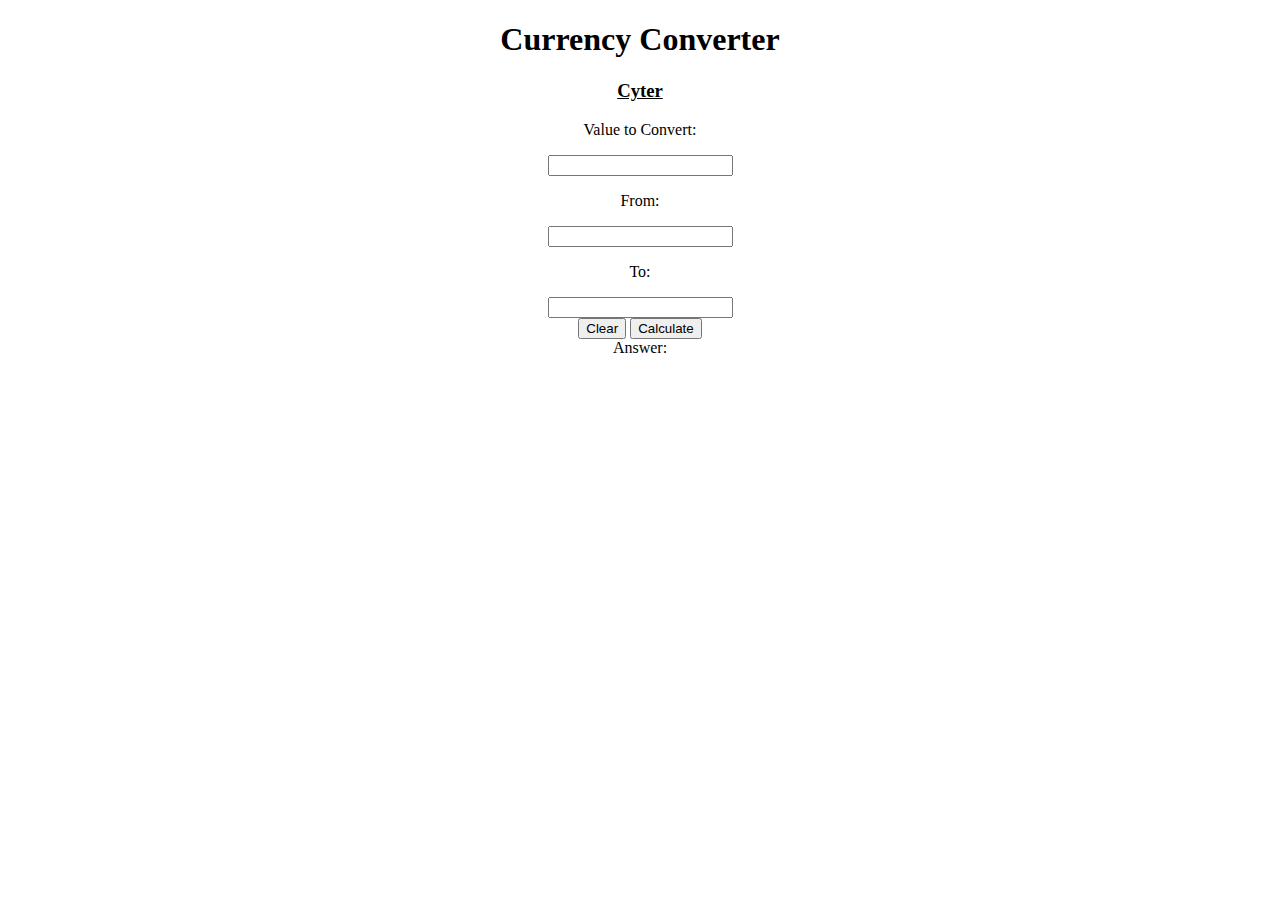
==== html/index.html @ 5ba4a5d1 "cyter template" ====
<!DOCTYPE html>
<html lang="en">
<head>
    <meta charset="UTF-8">
    <meta name="viewport" content="width=device-width, initial-scale=1.0">
    <title>Currency Converter</title>
</head>
<body>
    <div style="text-align: center;">
        <h1 style="text-align: center;">Currency Converter</h1>
        <h3 style="text-align: center; text-decoration: underline;">Cyter</h3>
        
        <div>
             <p>Value to Convert:</p>
             <input type="number" name="" id="" min="0">
        </div>
        <div>
             <p>From:</p>
             <input type="text" name="" id="">
        </div>
        <div>
            <p>To:</p>
            <input type="text" name="" id="">
       </div>

       <div>
             <button type="button"> Clear</button>
             <button type="button"> Calculate</button>
       </div>

       <div>
        Answer:
       </div>

    </div>
</body>
</html>
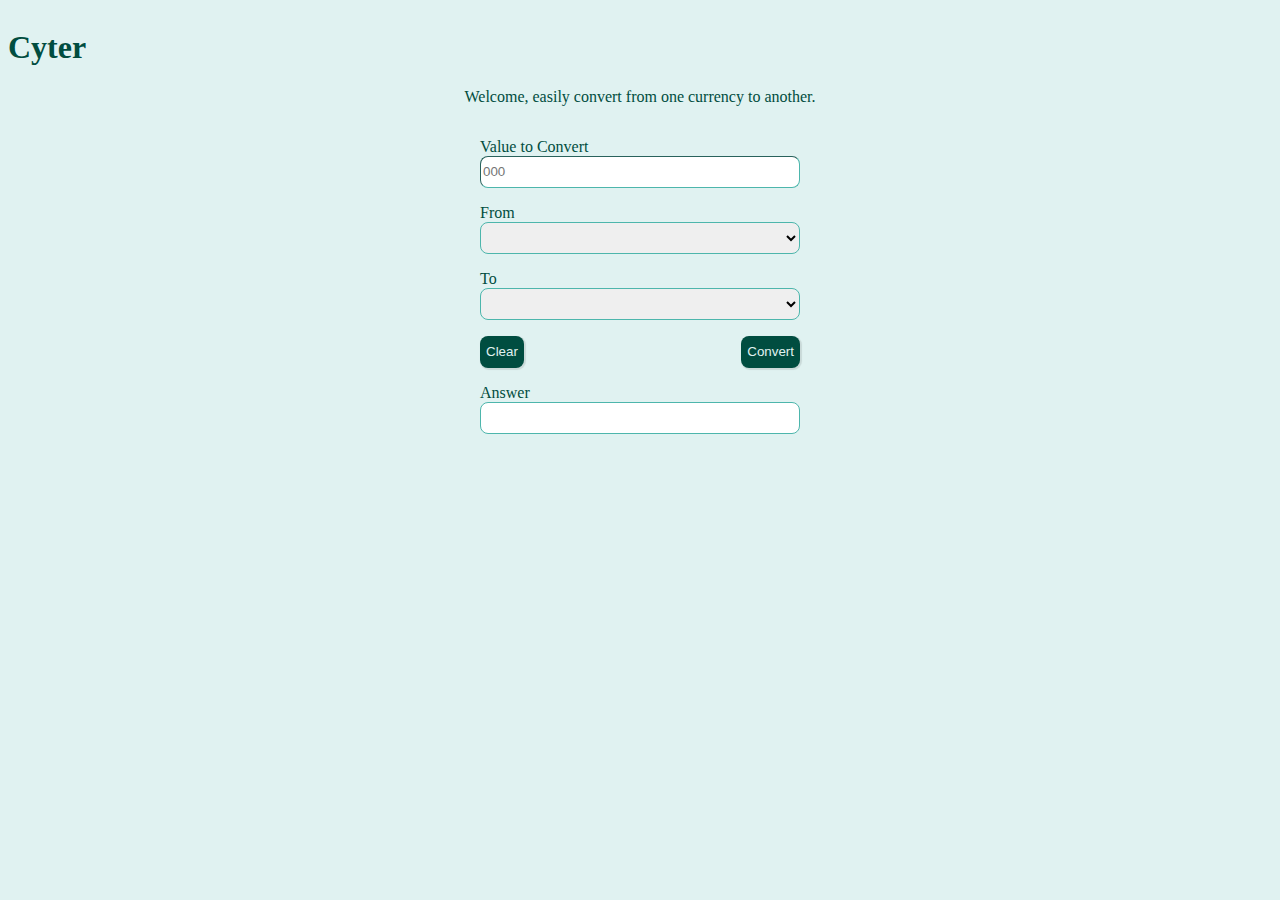
==== commit 841b324f: "ui update" ====
--- a/html/index.html
+++ b/html/index.html
@@ -4,34 +4,35 @@
     <meta charset="UTF-8">
     <meta name="viewport" content="width=device-width, initial-scale=1.0">
     <title>Currency Converter</title>
+    <link rel="stylesheet" href="../css/style.css">
 </head>
 <body>
-    <div style="text-align: center;">
-        <h1 style="text-align: center;">Currency Converter</h1>
-        <h3 style="text-align: center; text-decoration: underline;">Cyter</h3>
-        
-        <div>
-             <p>Value to Convert:</p>
-             <input type="number" name="" id="" min="0">
+    <header>
+        <h1 class="title">Cyter</h1>
+        <p class="description">Welcome, easily convert from one currency to another.</p>
+    </header>
+    <form>
+        <div id="input">
+            <label>Value to Convert</label>
+            <input name="amount" id="value-input" min="0" placeholder="000">
         </div>
-        <div>
-             <p>From:</p>
-             <input type="text" name="" id="">
+        <div id="currency-src">
+            <label for="currency-src">From</label>
+            <select name="initial currency" class="currency-selector"></select>
         </div>
-        <div>
-            <p>To:</p>
-            <input type="text" name="" id="">
-       </div>
-
-       <div>
-             <button type="button"> Clear</button>
-             <button type="button"> Calculate</button>
-       </div>
-
-       <div>
-        Answer:
-       </div>
-
-    </div>
+        <div id="currency-target">
+            <label for="currency-target">To</label>
+            <select name="initial currency" class="currency-selector"></select>
+        </div>
+        <div id="controls">
+            <button type="button" id="clear-button" class="button">Clear</button>
+            <button type="button" id="convert-button" class="button">Convert</button>
+        </div>
+        <div id="output">
+            <label for="value-output">Answer</label>
+            <div id="value-output"></div>
+        </div>
+    </form>
+    <script src="../js/main.js"></script>
 </body>
 </html>--- a/css/style.css
+++ b/css/style.css
@@ -0,0 +1,128 @@
+* {
+    --border-color: #4DB6AC;
+    --border-radius: 0.5rem;
+    --background-color: #E0F2F1;
+    --button-color: #004D40;
+    --text-color: #004D40;
+    --border-width: 1px;
+    --btn-text: var(--background-color);
+    --text-weight: 500;
+    --font-family: ;
+}
+
+body {
+    background-color: var(--background-color);
+    display: flex;
+    flex-direction: column;
+    align-items: center;
+    box-sizing: border-box;
+    font-weight: var(--text-weight);
+    font-family: Cambria, Cochin, Georgia, Times, 'Times New Roman', serif;
+}
+
+header {
+    color: var(--text-color);
+    padding: 0 1rem;
+    width:100%;
+
+    .cyter {
+        text-align: left;
+    }
+    .description {
+        text-align: center;
+    }
+}
+
+form {
+    display: flex;
+    flex-direction: column;
+    align-items: center;
+    gap: 1rem;
+    width:100%;
+    max-width: 20rem;
+    padding: 1rem;
+    color: var(--text-color);
+}
+
+#input {
+    width: 100%;
+    display: flex;
+    flex-direction: column;
+    align-items: flex-start;
+} 
+
+#value-input {
+    width:100%;
+    max-width: 100%;
+    height: 2rem;
+    border-width: var(--border-width);
+    border-color: var(--border-color);
+    border-radius: var(--border-radius);
+    box-sizing: border-box;
+}
+
+#currency-src {
+    width: 100%;
+    display: flex;
+    flex-direction: column;
+    align-items: flex-start;
+}
+
+#currency-target {
+    width: 100%;
+    display: flex;
+    flex-direction: column;
+    align-items: flex-start;
+}
+
+.currency-selector {
+    width:100%;
+    height: 2rem;
+    border-width: var(--border-width);
+    border-color: var(--border-color);
+    border-radius: var(--border-radius);
+    box-sizing: border-box;
+}
+
+#controls {
+    width: 100%;
+    display: flex;
+    flex-direction: row;
+    align-items: center;
+    justify-content: space-between;
+
+    .button {
+        background-color: var(--button-color);
+        border: 0;
+        height: 2rem;
+        color: var(--btn-text);
+        font-weight: var(--text-weight);
+        border-radius: var(--border-radius);
+        box-shadow: 1px 1px 1px 1px rgba(00, 00, 00, 0.1);
+        cursor: pointer;
+    }
+}
+
+#output {
+    width: 100%;
+}
+
+#value-output {
+    display: flex;
+    flex-direction: row;
+    width:100%;
+    height: 2rem;
+    border-style: solid;
+    border-width: var(--border-width);
+    border-color: var(--border-color);
+    background-color: #FFFFFF;
+    border-radius: var(--border-radius);
+    box-sizing: border-box;
+}
+
+@media screen and (min-width: 600px) {
+    header {
+        padding: 0 3rem;
+    }
+}
+
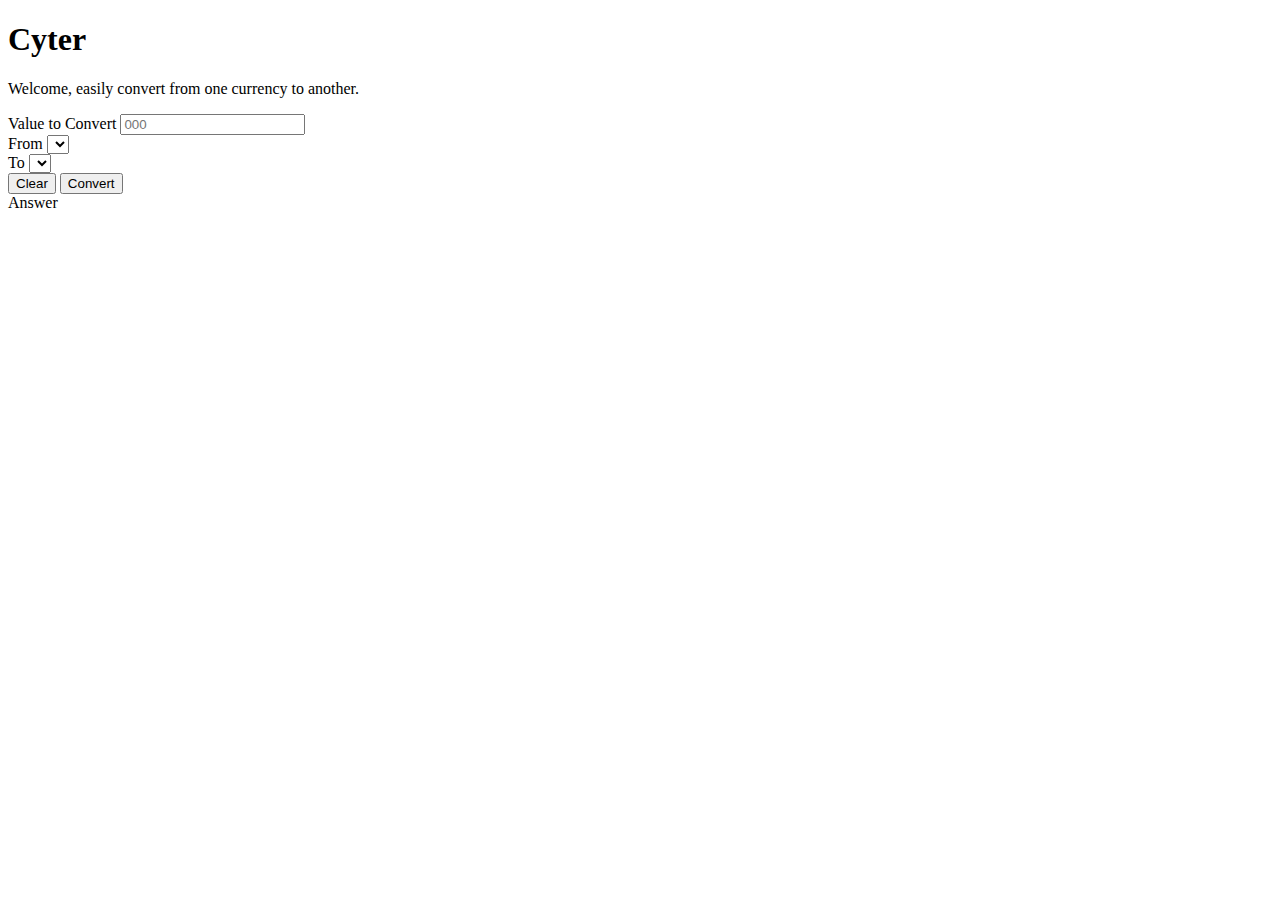
==== commit df629e7f: "Update index.html" ====
--- a/html/index.html
+++ b/html/index.html
@@ -4,7 +4,7 @@
     <meta charset="UTF-8">
     <meta name="viewport" content="width=device-width, initial-scale=1.0">
     <title>Currency Converter</title>
-    <link rel="stylesheet" href="../css/style.css">
+    <link rel="stylesheet" href="./css/style.css">
 </head>
 <body>
     <header>
@@ -17,12 +17,16 @@
             <input name="amount" id="value-input" min="0" placeholder="000">
         </div>
         <div id="currency-src">
-            <label for="currency-src">From</label>
-            <select name="initial currency" class="currency-selector"></select>
+            <label for="initial-currency">From</label>
+            <select id="initial-currency" class="currency-selector">
+
+            </select>
         </div>
         <div id="currency-target">
-            <label for="currency-target">To</label>
-            <select name="initial currency" class="currency-selector"></select>
+            <label for="target-currency">To</label>
+            <select id="target-currency" class="currency-selector">
+
+            </select>
         </div>
         <div id="controls">
             <button type="button" id="clear-button" class="button">Clear</button>
@@ -33,6 +37,6 @@
             <div id="value-output"></div>
         </div>
     </form>
-    <script src="../js/main.js"></script>
+    <script src="./js/main.js"></script>
 </body>
-</html>+</html>
